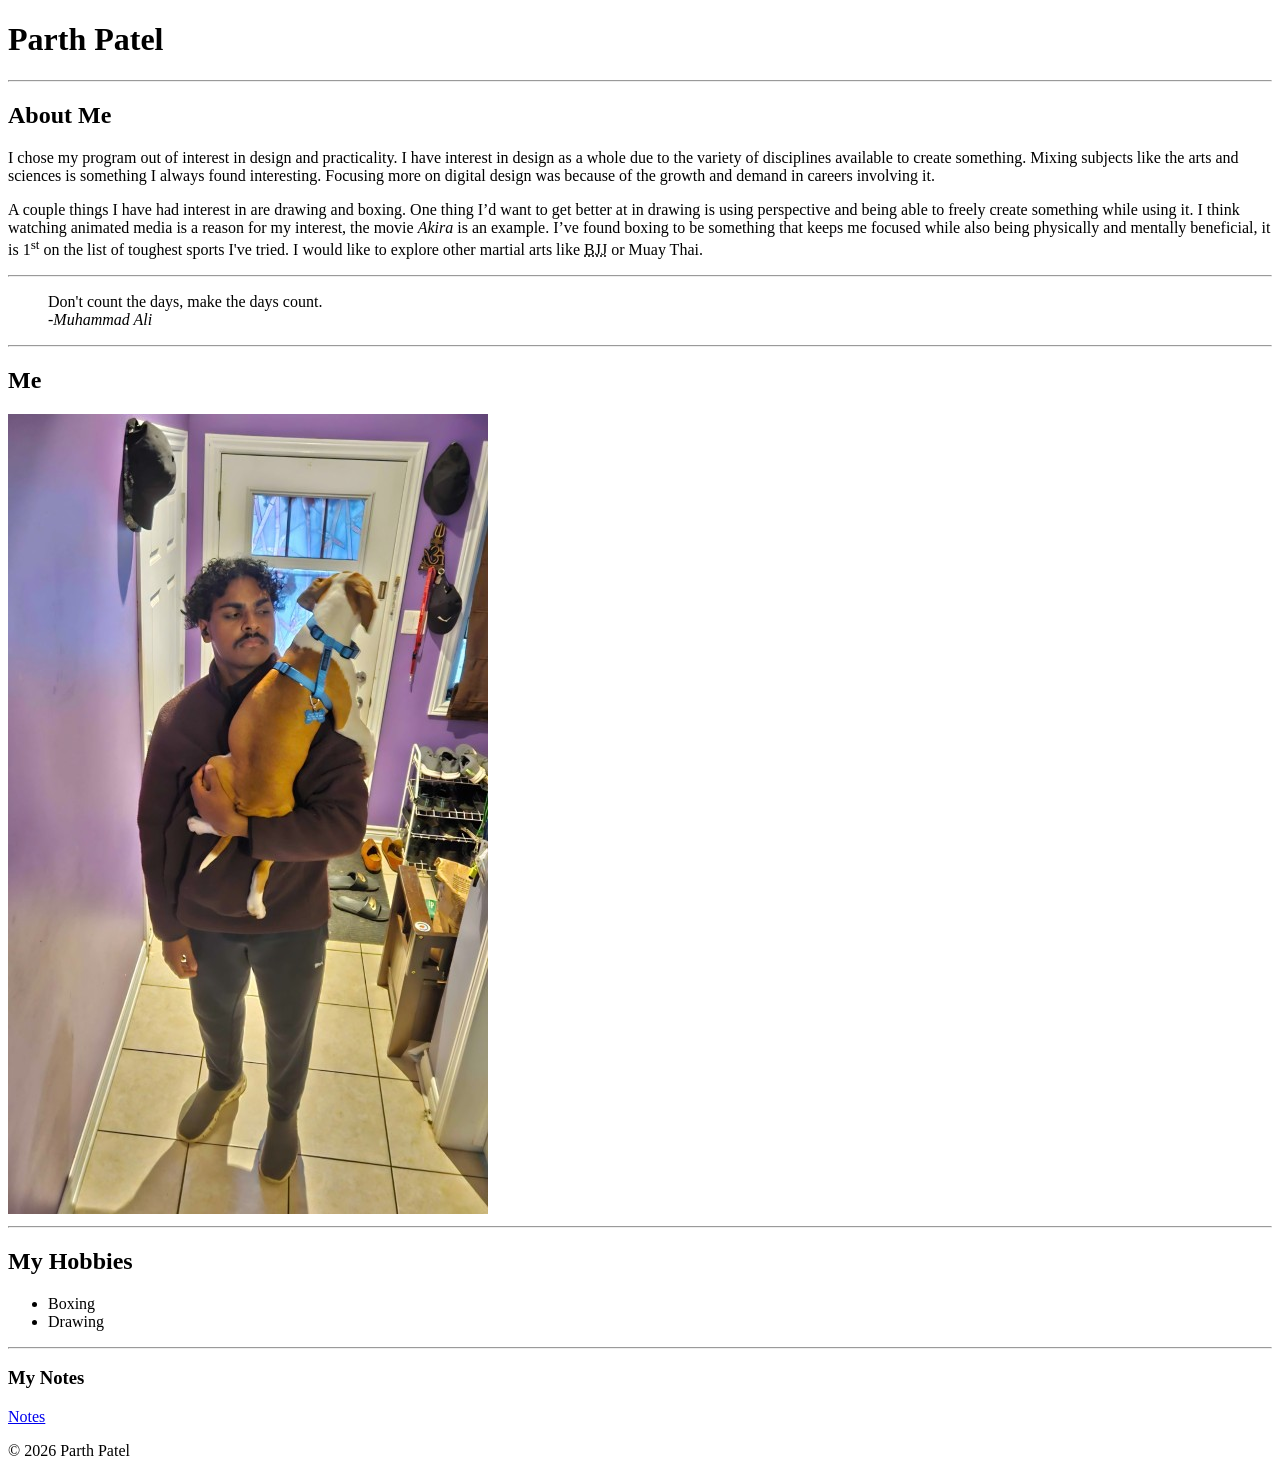
==== html-assignment/index.html @ 580555a0 "add nav to notes, add house symbol" ====
<!DOCTYPE html>
<html lang="en">
<head>
    <meta charset="UTF-8">
    <meta name="viewport" content="width=device-width, initial-scale=1.0">
    <title>HTML Assignment</title>
</head>
<body>
    <header>
        <h1>Parth Patel</h1>
    </header>
    <hr>
    <article>
        <h2>About Me</h2>
             <p>I chose my program out of interest in design and practicality. I have interest in design as a whole due to the variety of disciplines available to create something. Mixing subjects like the arts and sciences is something I always found interesting.  Focusing more on digital design was because of the growth and demand in careers involving it.</p>
    
             <p>A couple things I have had interest in are drawing and boxing. One thing I’d want to get better at in drawing is using perspective and being able to freely create something while using it. I think watching animated media is a reason for my interest, the movie <em>Akira</em> is an example. I’ve found boxing to be something that keeps me focused while also being physically and mentally beneficial, it is 1<sup>st</sup> on the list of toughest sports I've tried. I would like to explore other martial arts like <abbr title="Brazilian Jiu-Jitsu">BJJ</abbr> or Muay Thai.</p>
    </article>
    <hr>
    <blockquote>
        Don't count the days, make the days count.<br><cite>-Muhammad Ali</cite>
    </blockquote>
    <hr> 
    <section>
        <h2>Me</h2>
        <article>
            <img src="images/me.jpg" alt="me holding dog" title="Me and Dog">
        </article>
    </section>
    <hr>  
    <section>
        <h2>My Hobbies</h2>
        <ul>
            <li>Boxing</li>
            <li>Drawing</li>
        </ul>
    </section>
    <hr>
    <article>
        <h3>My Notes</h3>
         <p><a href="notes.html">Notes</a></p>
    </article>
    
    <footer>
        <p>&copy; 2026 Parth Patel </p>
    </footer>
</body>
</html>
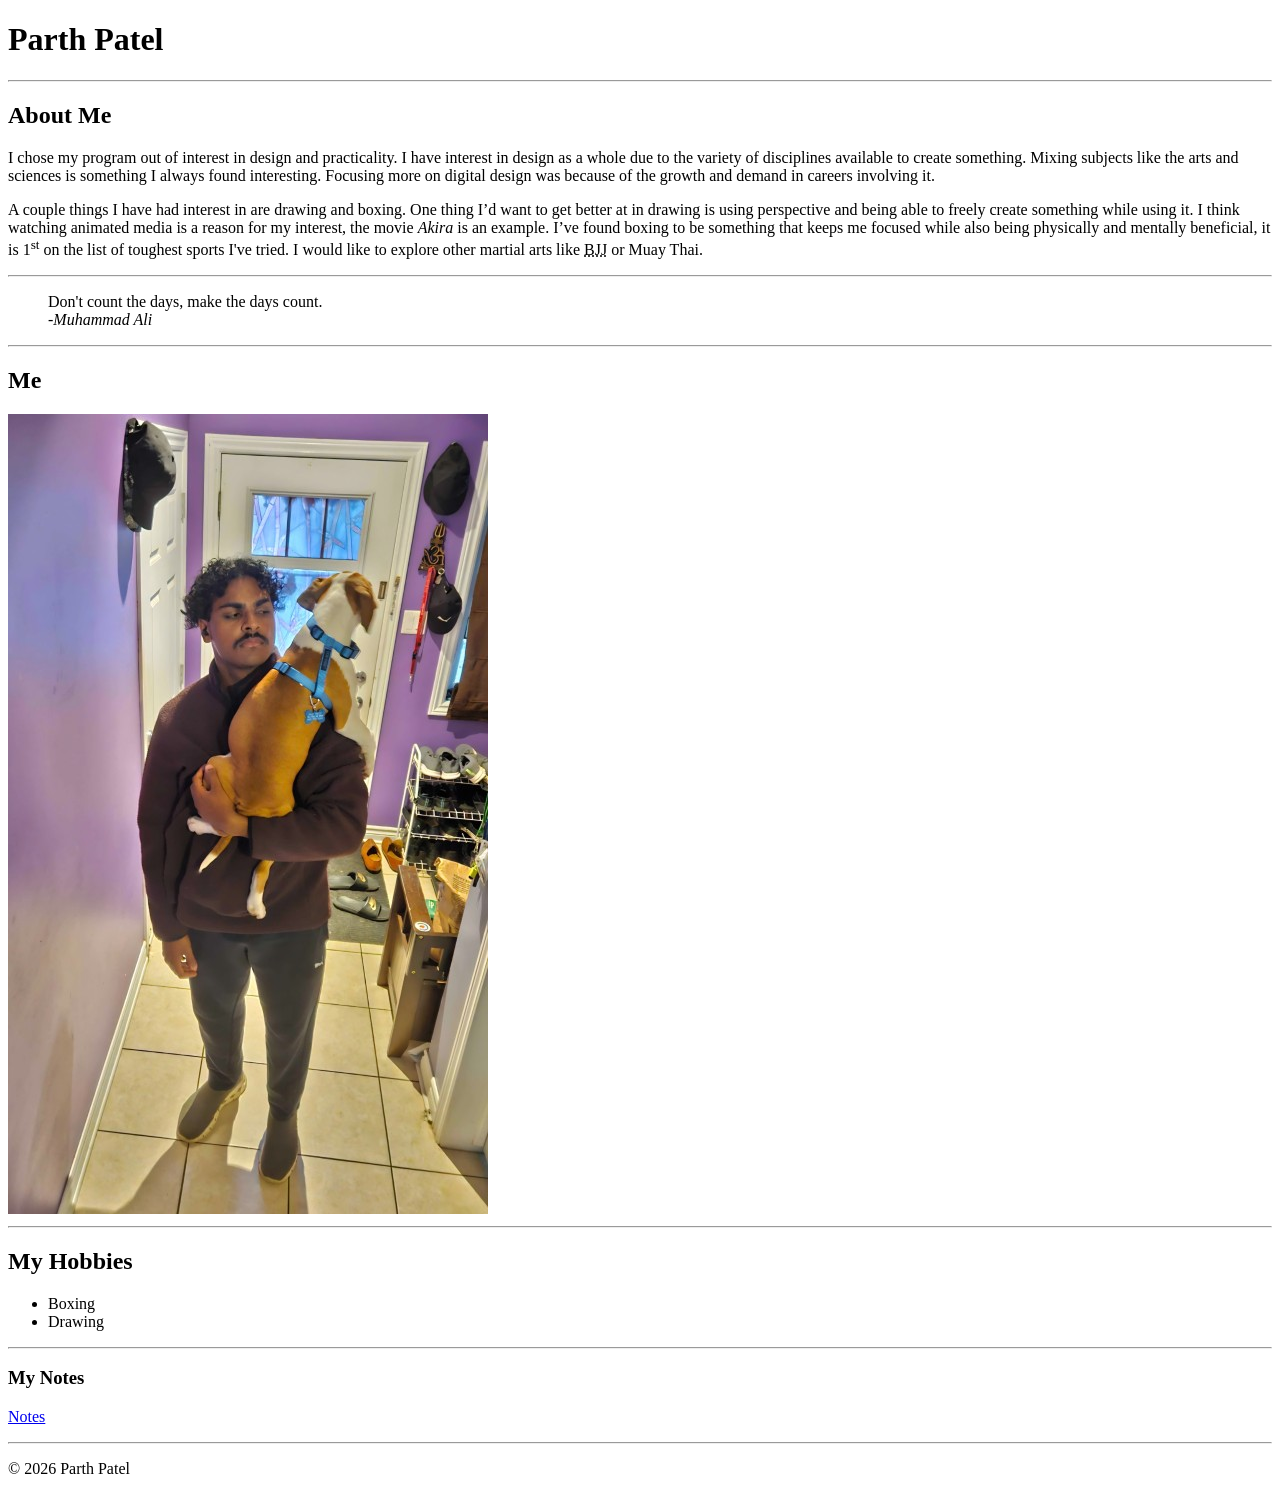
==== commit 1d5999a4: "add main and dl section frame" ====
--- a/html-assignment/index.html
+++ b/html-assignment/index.html
@@ -40,7 +40,7 @@
         <h3>My Notes</h3>
          <p><a href="notes.html">Notes</a></p>
     </article>
-    
+    <hr>
     <footer>
         <p>&copy; 2026 Parth Patel </p>
     </footer>
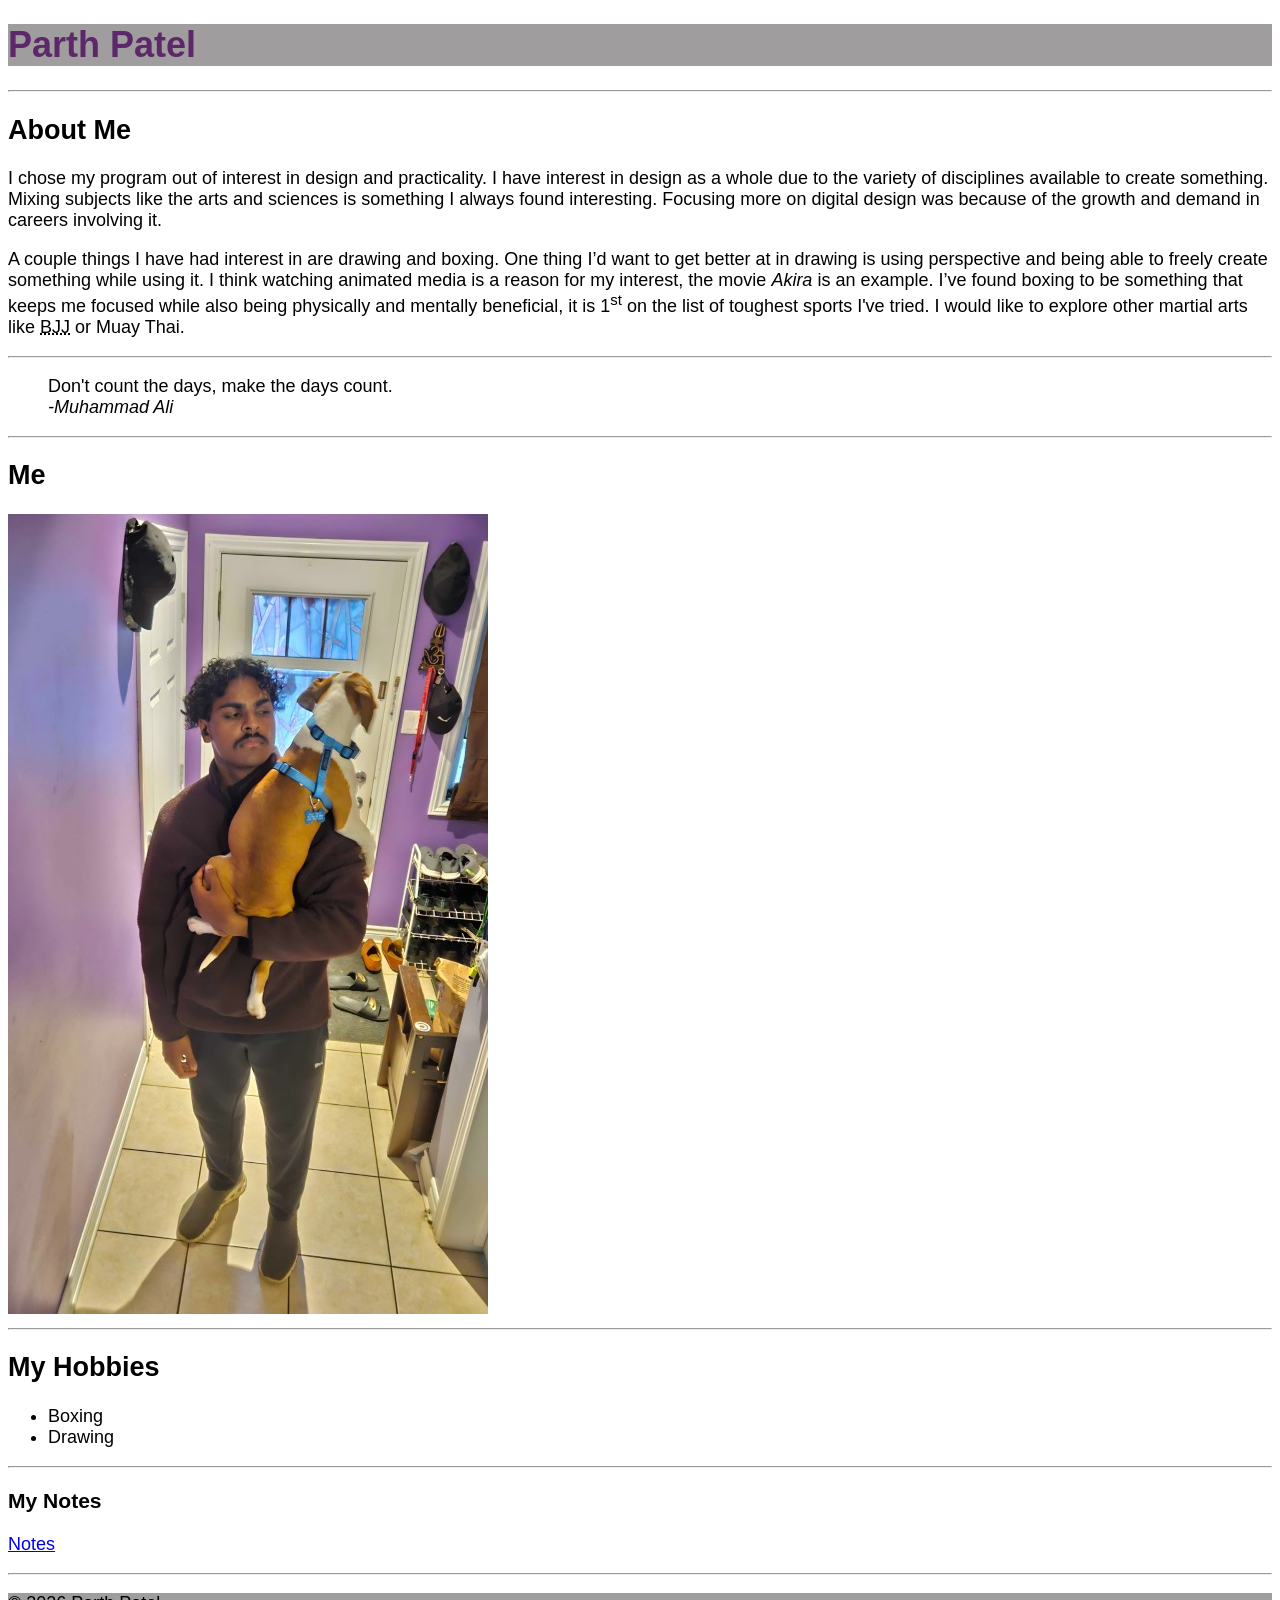
==== commit 22614e29: "add site-title class and color" ====
--- a/html-assignment/index.html
+++ b/html-assignment/index.html
@@ -4,10 +4,11 @@
     <meta charset="UTF-8">
     <meta name="viewport" content="width=device-width, initial-scale=1.0">
     <title>HTML Assignment</title>
+    <link rel="stylesheet" href="css/main.css">
 </head>
 <body>
     <header>
-        <h1>Parth Patel</h1>
+        <h1 class="site-title">Parth Patel</h1>
     </header>
     <hr>
     <article>
@@ -23,9 +24,7 @@
     <hr> 
     <section>
         <h2>Me</h2>
-        <article>
-            <img src="images/me.jpg" alt="me holding dog" title="Me and Dog">
-        </article>
+        <img src="images/me.jpg" alt="me holding dog" title="Me and Dog">
     </section>
     <hr>  
     <section>
@@ -38,7 +37,7 @@
     <hr>
     <article>
         <h3>My Notes</h3>
-         <p><a href="notes.html">Notes</a></p>
+        <p><a href="notes.html">Notes</a></p>
     </article>
     <hr>
     <footer>
--- a/html-assignment/css/main.css
+++ b/html-assignment/css/main.css
@@ -0,0 +1,12 @@
+body {
+    font-family: Arial, Helvetica, sans-serif;
+    font-size: 18px;
+}
+
+header, footer {
+    background-color: rgb(159, 157, 157);
+}
+
+.site-title {
+    color: rgb(93, 40, 106)
+}
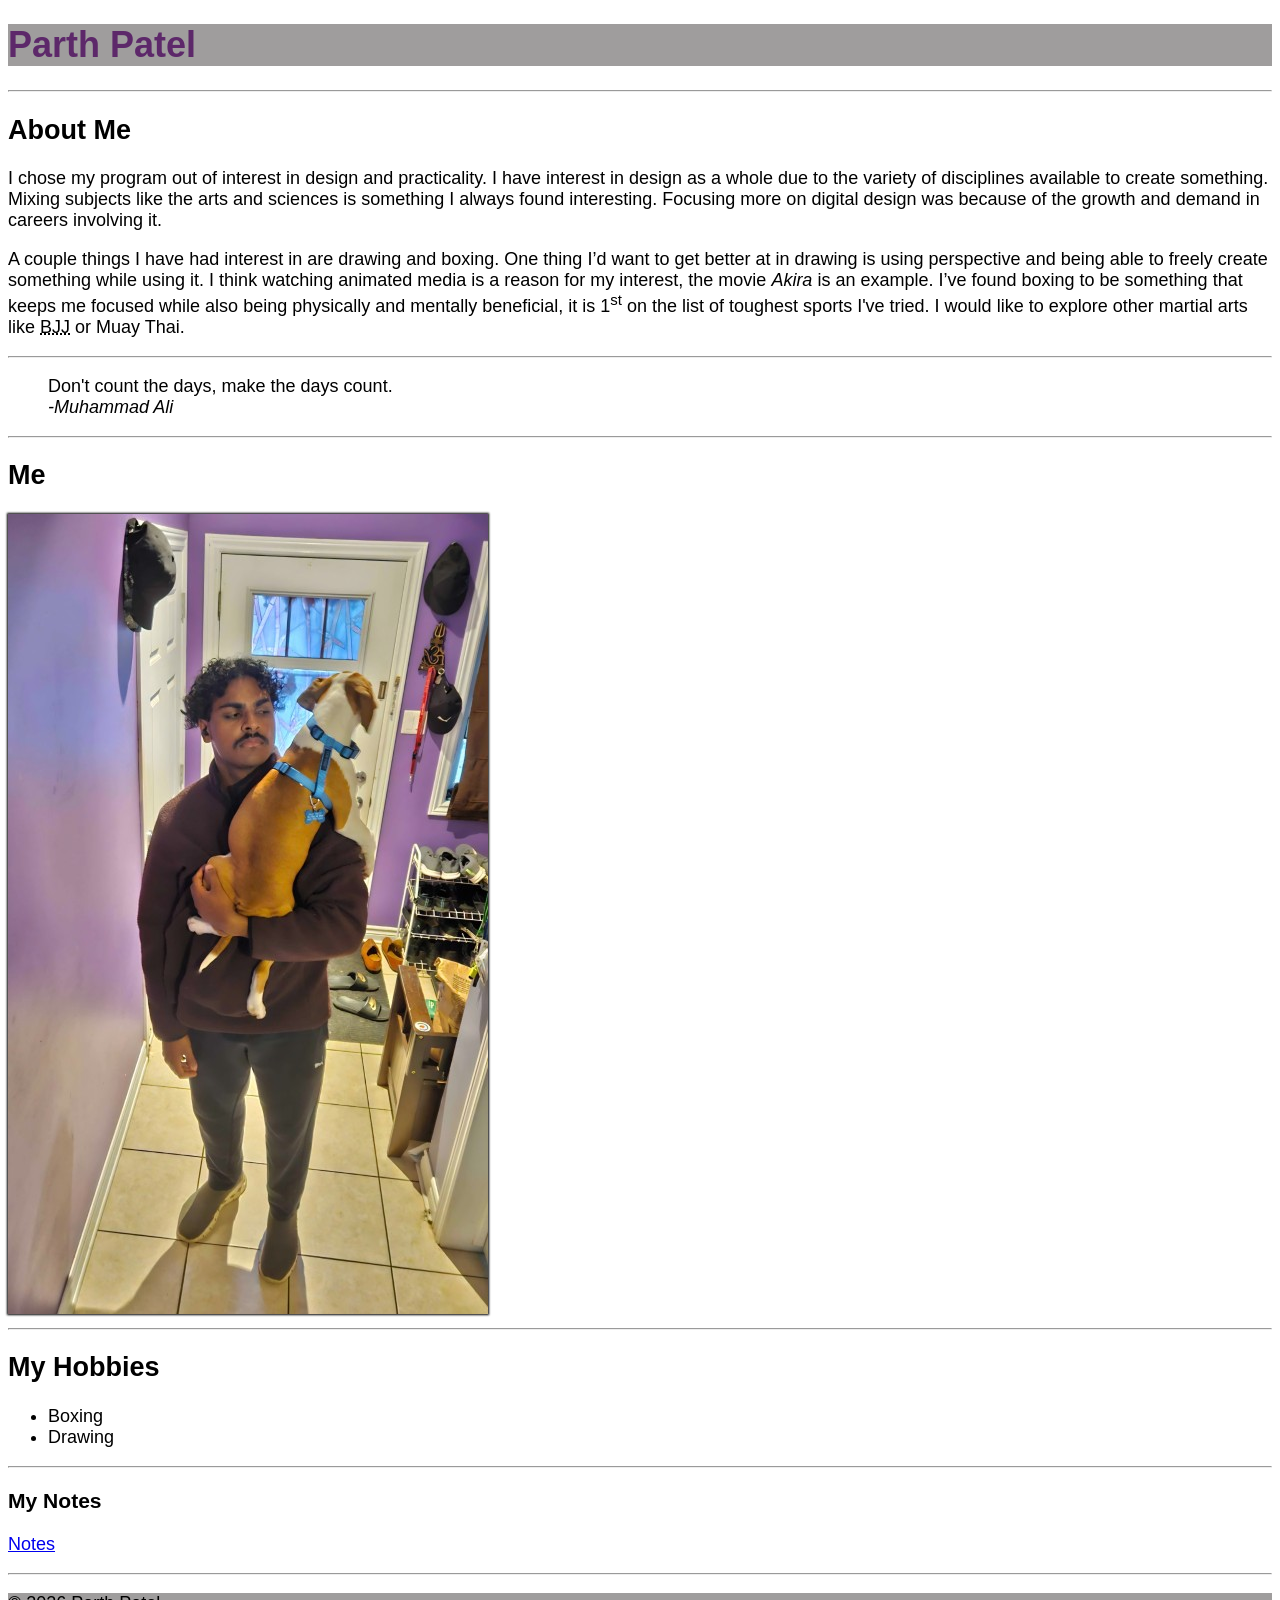
==== commit 47b9d783: "add my-image id and box-shadow" ====
--- a/html-assignment/index.html
+++ b/html-assignment/index.html
@@ -24,7 +24,7 @@
     <hr> 
     <section>
         <h2>Me</h2>
-        <img src="images/me.jpg" alt="me holding dog" title="Me and Dog">
+        <img id="my-image" src="images/me.jpg" alt="me holding dog" title="Me and Dog">
     </section>
     <hr>  
     <section>
--- a/html-assignment/css/main.css
+++ b/html-assignment/css/main.css
@@ -9,4 +9,8 @@
 
 .site-title {
     color: rgb(93, 40, 106)
+}
+
+#my-image {
+    box-shadow: 0 0 2px 1px black;
 }
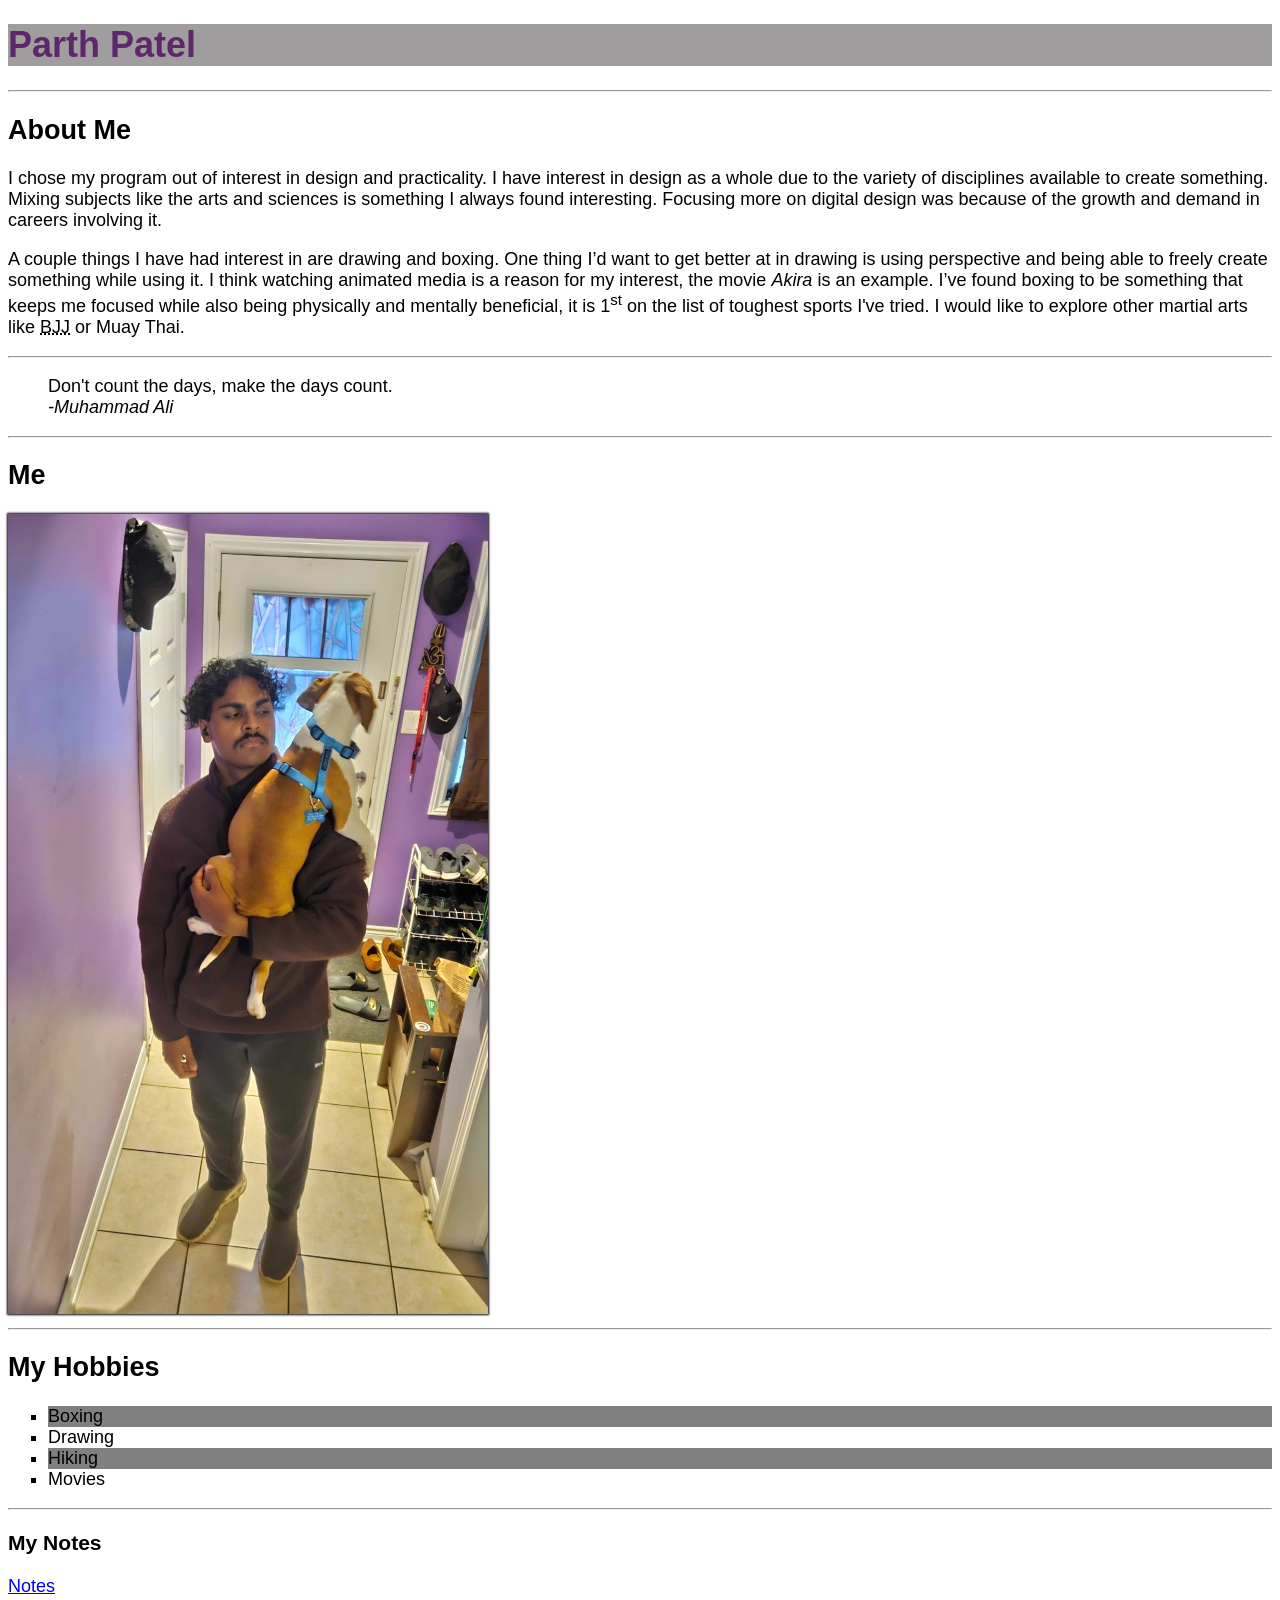
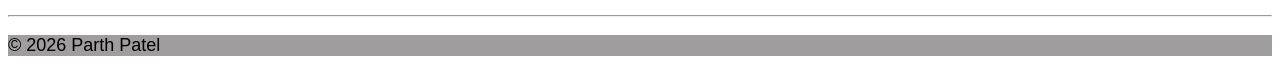
==== commit 713acc7e: "change bullets, add background to list" ====
--- a/html-assignment/index.html
+++ b/html-assignment/index.html
@@ -32,6 +32,8 @@
         <ul>
             <li>Boxing</li>
             <li>Drawing</li>
+            <li>Hiking</li>
+            <li>Movies</li>
         </ul>
     </section>
     <hr>
--- a/html-assignment/css/main.css
+++ b/html-assignment/css/main.css
@@ -13,4 +13,12 @@
 
 #my-image {
     box-shadow: 0 0 2px 1px black;
+}
+
+ul {
+    list-style: square;
+}
+
+ul li:nth-child(odd) {
+    background-color: gray;
 }
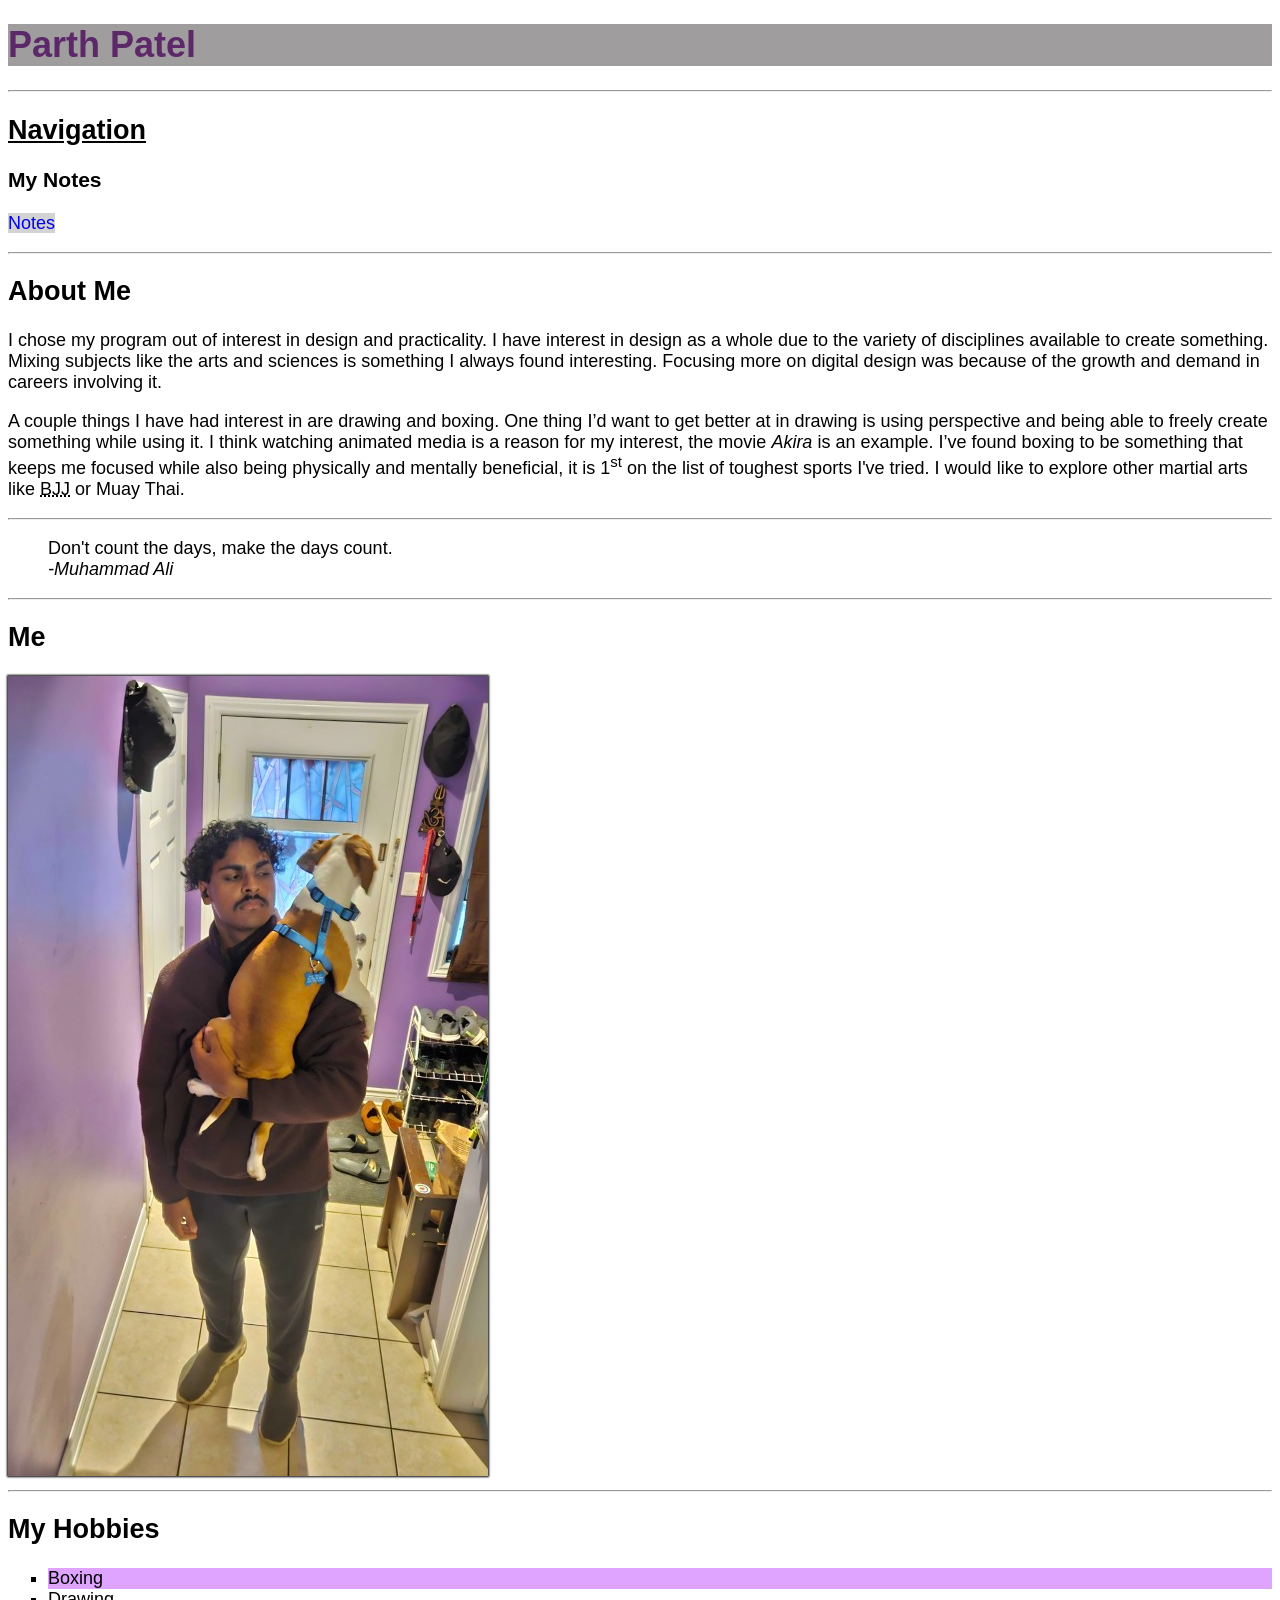
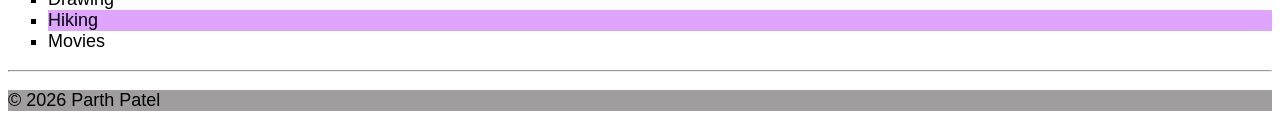
==== commit 26fce2e3: "move nav and add txt-dec" ====
--- a/html-assignment/index.html
+++ b/html-assignment/index.html
@@ -10,6 +10,14 @@
     <header>
         <h1 class="site-title">Parth Patel</h1>
     </header>
+    <hr>
+    <nav>
+        <h2 id="navigation-bar">Navigation</h2>
+        <article>
+            <h3>My Notes</h3>
+            <p><a href="notes.html">Notes</a></p>
+        </article>
+    </nav>
     <hr>
     <article>
         <h2>About Me</h2>
@@ -37,11 +45,6 @@
         </ul>
     </section>
     <hr>
-    <article>
-        <h3>My Notes</h3>
-        <p><a href="notes.html">Notes</a></p>
-    </article>
-    <hr>
     <footer>
         <p>&copy; 2026 Parth Patel </p>
     </footer>
--- a/html-assignment/css/main.css
+++ b/html-assignment/css/main.css
@@ -20,5 +20,19 @@
 }
 
 ul li:nth-child(odd) {
-    background-color: gray;
+    background-color: rgb(222, 164, 255);
+}
+
+a {
+    text-decoration: none;
+    background-color: lightgrey;
+    
+}
+
+a:hover,a:focus {
+    background-color: rgb(255, 202, 103);
+}
+
+#navigation-bar {
+    text-decoration: underline;
 }
